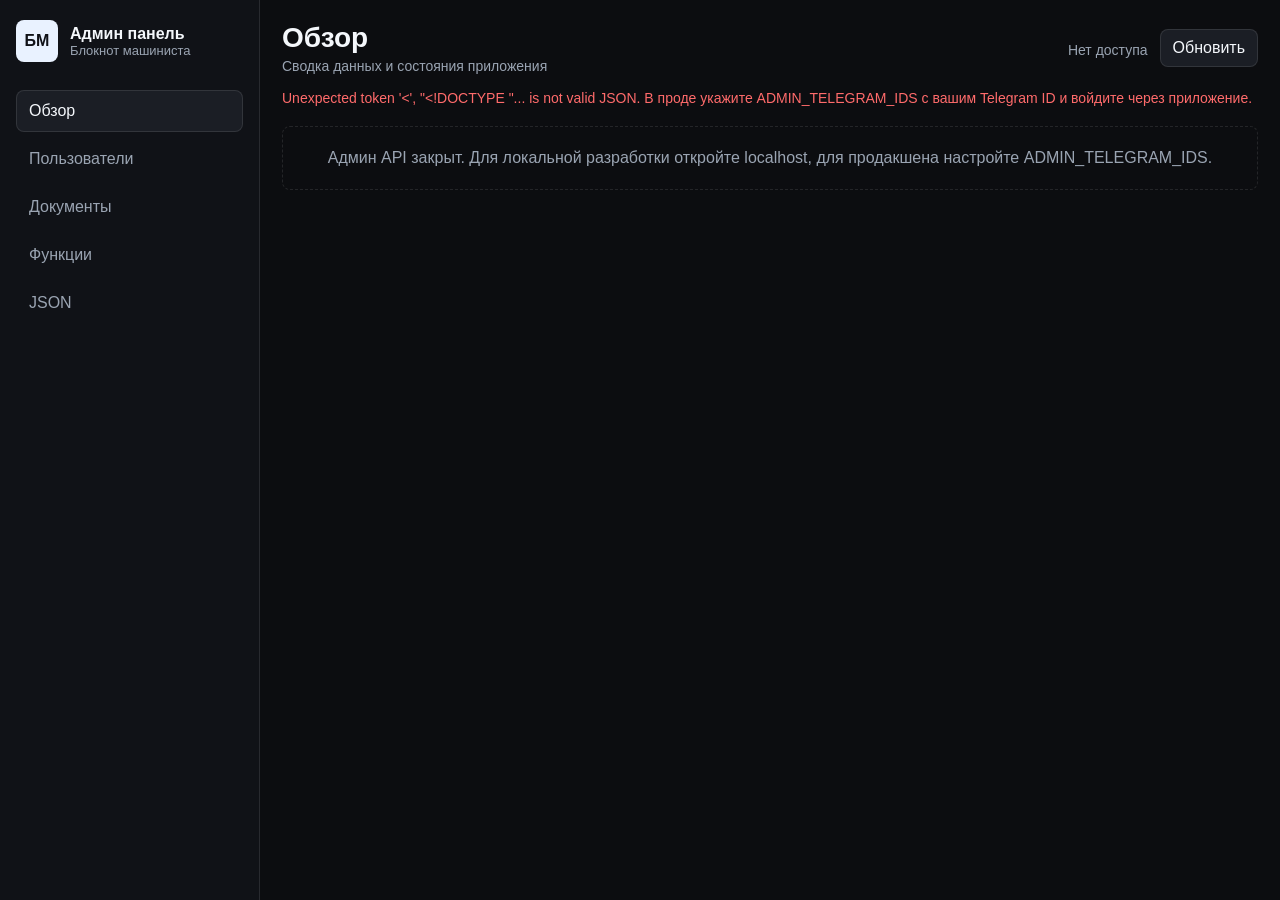
==== admin.html @ 5dcdf17a "feat(admin): add isolated admin panel" ====
<!DOCTYPE html>
<html lang="ru">
<head>
  <meta charset="UTF-8" />
  <meta name="viewport" content="width=device-width, initial-scale=1.0" />
  <meta name="robots" content="noindex,nofollow" />
  <meta name="color-scheme" content="dark" />
  <title>Админ панель | Блокнот машиниста</title>
  <link rel="stylesheet" href="/styles/admin.css" />
</head>
<body>
  <div class="admin-shell">
    <aside class="admin-sidebar">
      <div class="brand-block">
        <div class="brand-mark">БМ</div>
        <div>
          <div class="brand-title">Админ панель</div>
          <div class="brand-subtitle">Блокнот машиниста</div>
        </div>
      </div>

      <nav class="admin-nav" aria-label="Разделы админ панели">
        <button class="admin-nav-btn is-active" type="button" data-panel="overview">Обзор</button>
        <button class="admin-nav-btn" type="button" data-panel="users">Пользователи</button>
        <button class="admin-nav-btn" type="button" data-panel="documents">Документы</button>
        <button class="admin-nav-btn" type="button" data-panel="functions">Функции</button>
        <button class="admin-nav-btn" type="button" data-panel="raw">JSON</button>
      </nav>
    </aside>

    <main class="admin-main">
      <header class="admin-topbar">
        <div>
          <h1 id="pageTitle">Обзор</h1>
          <div class="topbar-note" id="pageNote">Сводка данных и состояния приложения</div>
        </div>
        <div class="topbar-actions">
          <div class="admin-user" id="adminUser">Проверка доступа...</div>
          <button class="btn" id="btnRefresh" type="button">Обновить</button>
        </div>
      </header>

      <div class="status-line" id="statusLine" role="status" aria-live="polite"></div>

      <section class="panel is-active" id="panel-overview" data-panel="overview"></section>
      <section class="panel" id="panel-users" data-panel="users"></section>
      <section class="panel" id="panel-documents" data-panel="documents"></section>
      <section class="panel" id="panel-functions" data-panel="functions"></section>
      <section class="panel" id="panel-raw" data-panel="raw"></section>
    </main>
  </div>

  <script src="/scripts/admin.js" defer></script>
</body>
</html>
---- styles/admin.css ----
:root {
  --bg: #0c0d10;
  --surface: #14161b;
  --surface-2: #1b1e25;
  --surface-3: #242833;
  --text: #f4f7fb;
  --muted: #9aa4b2;
  --line: rgba(255,255,255,.1);
  --accent: #61d394;
  --accent-2: #7ab7ff;
  --danger: #ff6b6b;
  --warning: #f6c65b;
  --radius: 8px;
  font-family: Inter, -apple-system, BlinkMacSystemFont, "Segoe UI", sans-serif;
}

* { box-sizing: border-box; }

body {
  margin: 0;
  background: var(--bg);
  color: var(--text);
}

button, input, select, textarea {
  font: inherit;
}

.admin-shell {
  min-height: 100vh;
  display: grid;
  grid-template-columns: 260px 1fr;
}

.admin-sidebar {
  position: sticky;
  top: 0;
  height: 100vh;
  border-right: 1px solid var(--line);
  background: #101217;
  padding: 20px 16px;
}

.brand-block {
  display: flex;
  align-items: center;
  gap: 12px;
  margin-bottom: 28px;
}

.brand-mark {
  width: 42px;
  height: 42px;
  display: grid;
  place-items: center;
  border-radius: var(--radius);
  background: #e9f2ff;
  color: #101217;
  font-weight: 800;
}

.brand-title {
  font-weight: 750;
  line-height: 1.2;
}

.brand-subtitle {
  color: var(--muted);
  font-size: 13px;
}

.admin-nav {
  display: grid;
  gap: 6px;
}

.admin-nav-btn {
  width: 100%;
  min-height: 42px;
  border: 1px solid transparent;
  border-radius: var(--radius);
  background: transparent;
  color: var(--muted);
  text-align: left;
  padding: 0 12px;
  cursor: pointer;
}

.admin-nav-btn:hover,
.admin-nav-btn.is-active {
  background: var(--surface-2);
  color: var(--text);
  border-color: var(--line);
}

.admin-main {
  min-width: 0;
  padding: 22px;
}

.admin-topbar {
  display: flex;
  align-items: center;
  justify-content: space-between;
  gap: 16px;
  margin-bottom: 16px;
}

h1 {
  margin: 0;
  font-size: 28px;
  letter-spacing: 0;
}

.topbar-note,
.admin-user,
.muted {
  color: var(--muted);
}

.topbar-note,
.admin-user {
  font-size: 14px;
  margin-top: 4px;
}

.topbar-actions {
  display: flex;
  align-items: center;
  gap: 12px;
}

.status-line {
  min-height: 22px;
  margin-bottom: 14px;
  color: var(--muted);
  font-size: 14px;
}

.status-line.is-error { color: var(--danger); }
.status-line.is-ok { color: var(--accent); }

.panel {
  display: none;
}

.panel.is-active {
  display: block;
}

.grid {
  display: grid;
  gap: 12px;
}

.grid-2 {
  grid-template-columns: repeat(2, minmax(0, 1fr));
}

.grid-3 {
  grid-template-columns: repeat(3, minmax(0, 1fr));
}

.card {
  background: var(--surface);
  border: 1px solid var(--line);
  border-radius: var(--radius);
  padding: 14px;
}

.card-title {
  font-size: 15px;
  font-weight: 750;
  margin-bottom: 10px;
}

.metric {
  display: grid;
  gap: 4px;
}

.metric-value {
  font-size: 28px;
  font-weight: 800;
}

.metric-label {
  color: var(--muted);
  font-size: 13px;
}

.toolbar {
  display: flex;
  align-items: center;
  justify-content: space-between;
  gap: 12px;
  margin-bottom: 12px;
}

.toolbar-left,
.toolbar-right {
  display: flex;
  align-items: center;
  gap: 8px;
  flex-wrap: wrap;
}

.btn,
.btn-primary,
.btn-danger,
.icon-btn {
  min-height: 38px;
  border-radius: var(--radius);
  border: 1px solid var(--line);
  color: var(--text);
  background: var(--surface-2);
  padding: 0 12px;
  cursor: pointer;
}

.btn-primary {
  border-color: rgba(97,211,148,.45);
  background: #173625;
  color: #dffdea;
}

.btn-danger {
  border-color: rgba(255,107,107,.45);
  background: #3a171a;
  color: #ffe2e2;
}

.icon-btn {
  width: 38px;
  padding: 0;
}

.btn:hover,
.btn-primary:hover,
.btn-danger:hover,
.icon-btn:hover {
  filter: brightness(1.08);
}

.input,
.textarea,
.select {
  width: 100%;
  border: 1px solid var(--line);
  border-radius: var(--radius);
  background: #0f1116;
  color: var(--text);
  padding: 10px 11px;
  outline: none;
}

.textarea {
  min-height: 220px;
  resize: vertical;
  font-family: "SFMono-Regular", Consolas, monospace;
  font-size: 13px;
  line-height: 1.5;
}

.field {
  display: grid;
  gap: 6px;
}

.field label {
  color: var(--muted);
  font-size: 13px;
}

.table-wrap {
  overflow: auto;
  border: 1px solid var(--line);
  border-radius: var(--radius);
}

table {
  width: 100%;
  border-collapse: collapse;
  min-width: 760px;
}

th,
td {
  padding: 10px 12px;
  border-bottom: 1px solid var(--line);
  text-align: left;
  vertical-align: top;
}

th {
  color: var(--muted);
  font-size: 12px;
  font-weight: 650;
  background: #101217;
}

tbody tr {
  cursor: pointer;
}

tbody tr:hover {
  background: rgba(255,255,255,.04);
}

.pill {
  display: inline-flex;
  align-items: center;
  min-height: 24px;
  border-radius: 999px;
  padding: 0 8px;
  font-size: 12px;
  color: var(--muted);
  background: var(--surface-3);
}

.pill.is-online {
  color: #dffdea;
  background: #173625;
}

.tabs {
  display: flex;
  gap: 6px;
  flex-wrap: wrap;
  margin-bottom: 12px;
}

.tab {
  min-height: 36px;
  border: 1px solid var(--line);
  border-radius: var(--radius);
  background: transparent;
  color: var(--muted);
  padding: 0 10px;
  cursor: pointer;
}

.tab.is-active {
  background: var(--surface-2);
  color: var(--text);
}

.editor-list {
  display: grid;
  gap: 10px;
}

.row-card {
  border: 1px solid var(--line);
  border-radius: var(--radius);
  padding: 12px;
  background: #101217;
}

.row-card-head {
  display: flex;
  justify-content: space-between;
  gap: 10px;
  margin-bottom: 10px;
}

.form-grid {
  display: grid;
  grid-template-columns: repeat(4, minmax(0, 1fr));
  gap: 10px;
}

.form-grid .wide {
  grid-column: span 2;
}

.empty {
  padding: 22px;
  color: var(--muted);
  text-align: center;
  border: 1px dashed var(--line);
  border-radius: var(--radius);
}

@media (max-width: 900px) {
  .admin-shell {
    grid-template-columns: 1fr;
  }

  .admin-sidebar {
    position: static;
    height: auto;
    border-right: 0;
    border-bottom: 1px solid var(--line);
  }

  .admin-nav {
    grid-template-columns: repeat(5, minmax(0, 1fr));
  }

  .admin-nav-btn {
    text-align: center;
    padding: 0 6px;
  }

  .admin-topbar,
  .topbar-actions {
    align-items: flex-start;
    flex-direction: column;
  }

  .grid-2,
  .grid-3,
  .form-grid {
    grid-template-columns: 1fr;
  }

  .form-grid .wide {
    grid-column: auto;
  }
}
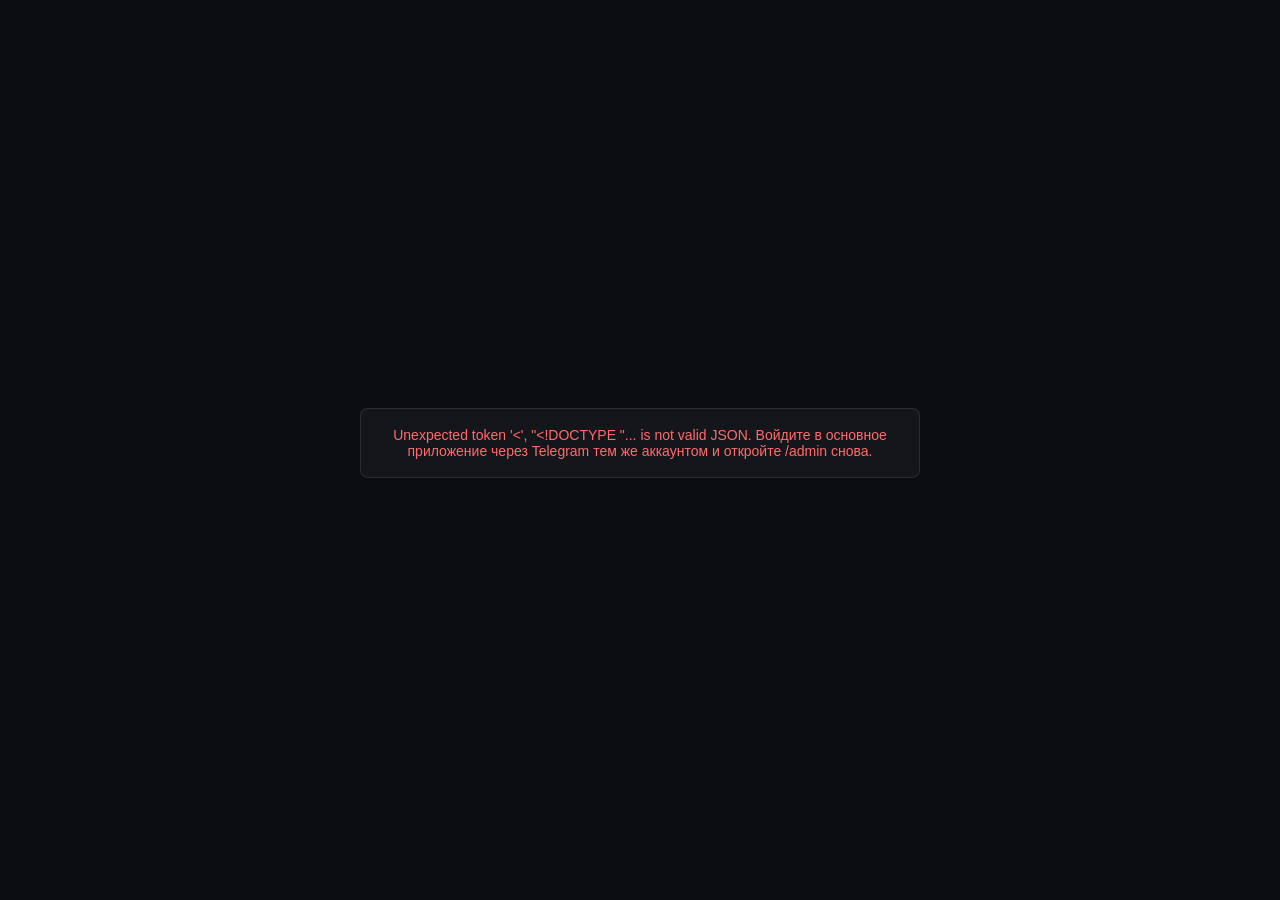
==== commit 73feedd6: "fix(admin): require auth before rendering panel" ====
--- a/admin.html
+++ b/admin.html
@@ -8,7 +8,7 @@
   <title>Админ панель | Блокнот машиниста</title>
   <link rel="stylesheet" href="/styles/admin.css" />
 </head>
-<body>
+<body class="admin-locked">
   <div class="admin-shell">
     <aside class="admin-sidebar">
       <div class="brand-block">
--- a/styles/admin.css
+++ b/styles/admin.css
@@ -22,6 +22,31 @@
   color: var(--text);
 }
 
+body.admin-locked .admin-sidebar,
+body.admin-locked .admin-topbar,
+body.admin-locked .panel {
+  display: none;
+}
+
+body.admin-locked .admin-shell {
+  display: block;
+}
+
+body.admin-locked .admin-main {
+  min-height: 100vh;
+  display: grid;
+  place-items: center;
+}
+
+body.admin-locked .status-line {
+  max-width: 560px;
+  padding: 18px;
+  border: 1px solid var(--line);
+  border-radius: var(--radius);
+  background: var(--surface);
+  text-align: center;
+}
+
 button, input, select, textarea {
   font: inherit;
 }
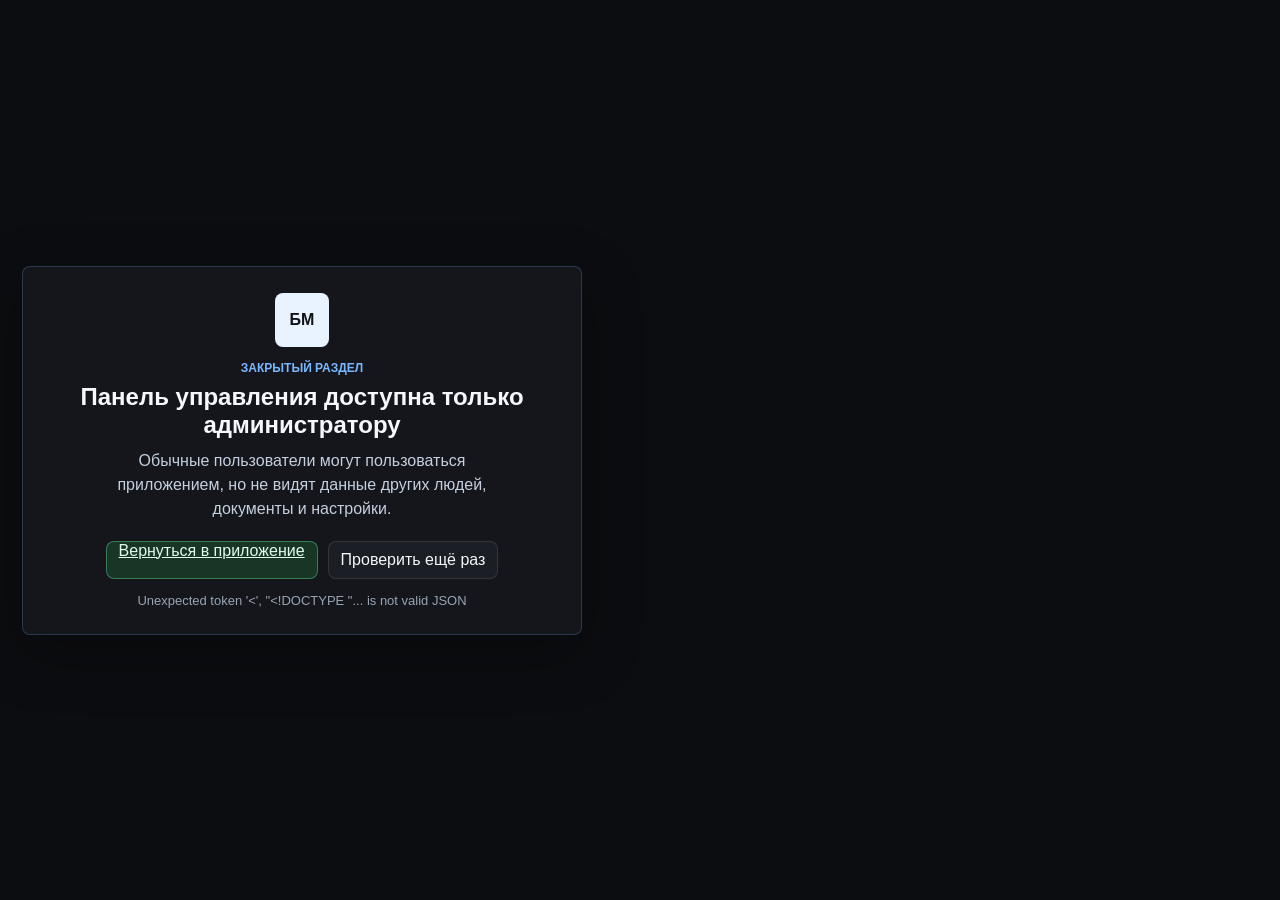
==== commit eddb0946: "feat(admin): add visual Poekhali map editor" ====
--- a/admin.html
+++ b/admin.html
@@ -14,25 +14,25 @@
       <div class="brand-block">
         <div class="brand-mark">БМ</div>
         <div>
-          <div class="brand-title">Админ панель</div>
+          <div class="brand-title">Панель управления</div>
           <div class="brand-subtitle">Блокнот машиниста</div>
         </div>
       </div>
 
       <nav class="admin-nav" aria-label="Разделы админ панели">
-        <button class="admin-nav-btn is-active" type="button" data-panel="overview">Обзор</button>
-        <button class="admin-nav-btn" type="button" data-panel="users">Пользователи</button>
-        <button class="admin-nav-btn" type="button" data-panel="documents">Документы</button>
-        <button class="admin-nav-btn" type="button" data-panel="functions">Функции</button>
-        <button class="admin-nav-btn" type="button" data-panel="raw">JSON</button>
+        <button class="admin-nav-btn is-active" type="button" data-panel="overview">Главная</button>
+        <button class="admin-nav-btn" type="button" data-panel="users">Люди</button>
+        <button class="admin-nav-btn" type="button" data-panel="map">Карта Поехали</button>
+        <button class="admin-nav-btn" type="button" data-panel="documents">Файлы</button>
+        <button class="admin-nav-btn" type="button" data-panel="functions">Конструктор</button>
       </nav>
     </aside>
 
     <main class="admin-main">
       <header class="admin-topbar">
         <div>
-          <h1 id="pageTitle">Обзор</h1>
-          <div class="topbar-note" id="pageNote">Сводка данных и состояния приложения</div>
+          <h1 id="pageTitle">Главная</h1>
+          <div class="topbar-note" id="pageNote">Самое важное простым языком</div>
         </div>
         <div class="topbar-actions">
           <div class="admin-user" id="adminUser">Проверка доступа...</div>
@@ -44,6 +44,7 @@
 
       <section class="panel is-active" id="panel-overview" data-panel="overview"></section>
       <section class="panel" id="panel-users" data-panel="users"></section>
+      <section class="panel" id="panel-map" data-panel="map"></section>
       <section class="panel" id="panel-documents" data-panel="documents"></section>
       <section class="panel" id="panel-functions" data-panel="functions"></section>
       <section class="panel" id="panel-raw" data-panel="raw"></section>
--- a/styles/admin.css
+++ b/styles/admin.css
@@ -47,6 +47,73 @@
   text-align: center;
 }
 
+body.admin-denied .admin-main {
+  min-height: 100vh;
+  display: grid;
+  place-items: center;
+}
+
+body.admin-denied .admin-sidebar,
+body.admin-denied .admin-topbar,
+body.admin-denied .status-line {
+  display: none;
+}
+
+.access-denied-card {
+  width: min(560px, calc(100vw - 32px));
+  padding: 26px;
+  border: 1px solid rgba(122,183,255,.22);
+  border-radius: var(--radius);
+  background: var(--surface);
+  text-align: center;
+  box-shadow: 0 18px 60px rgba(0,0,0,.28);
+}
+
+.access-denied-mark {
+  width: 54px;
+  height: 54px;
+  display: grid;
+  place-items: center;
+  margin: 0 auto 14px;
+  border-radius: var(--radius);
+  background: #e9f2ff;
+  color: #101217;
+  font-weight: 900;
+}
+
+.access-denied-kicker {
+  color: var(--accent-2);
+  font-size: 12px;
+  font-weight: 800;
+  text-transform: uppercase;
+}
+
+.access-denied-card h2 {
+  margin: 8px 0 10px;
+  font-size: 24px;
+}
+
+.access-denied-card p {
+  margin: 0 auto;
+  max-width: 430px;
+  color: #c5cfdd;
+  line-height: 1.5;
+}
+
+.access-denied-actions {
+  display: flex;
+  justify-content: center;
+  gap: 10px;
+  margin-top: 20px;
+  flex-wrap: wrap;
+}
+
+.access-denied-note {
+  margin-top: 14px;
+  color: var(--muted);
+  font-size: 13px;
+}
+
 button, input, select, textarea {
   font: inherit;
 }
@@ -193,6 +260,165 @@
   padding: 14px;
 }
 
+.welcome-card {
+  display: flex;
+  align-items: center;
+  justify-content: space-between;
+  gap: 18px;
+  margin-bottom: 12px;
+  padding: 18px;
+  border: 1px solid rgba(122,183,255,.24);
+  border-radius: var(--radius);
+  background: linear-gradient(135deg, rgba(122,183,255,.14), rgba(97,211,148,.08));
+}
+
+.welcome-kicker {
+  color: var(--accent-2);
+  font-size: 12px;
+  font-weight: 800;
+  text-transform: uppercase;
+}
+
+.welcome-title {
+  margin-top: 4px;
+  font-size: 24px;
+  font-weight: 820;
+}
+
+.welcome-text {
+  max-width: 760px;
+  margin-top: 6px;
+  color: #c5cfdd;
+  line-height: 1.45;
+}
+
+.welcome-actions {
+  display: flex;
+  gap: 8px;
+  flex-wrap: wrap;
+  justify-content: flex-end;
+}
+
+.friendly-note,
+.danger-note {
+  margin-bottom: 12px;
+  padding: 12px 14px;
+  border: 1px solid rgba(122,183,255,.22);
+  border-radius: var(--radius);
+  background: rgba(122,183,255,.08);
+  color: #dce8f8;
+  line-height: 1.45;
+}
+
+.danger-note {
+  border-color: rgba(246,198,91,.28);
+  background: rgba(246,198,91,.08);
+  color: #ffe4a5;
+}
+
+.metric-top,
+.storage-line-top,
+.health-strip {
+  display: flex;
+  align-items: center;
+  justify-content: space-between;
+  gap: 10px;
+}
+
+.metric-dot {
+  width: 14px;
+  height: 14px;
+  border-radius: 50%;
+  background: var(--accent-2);
+  box-shadow: 0 0 0 5px rgba(122,183,255,.12);
+}
+
+.metric--online .metric-dot {
+  background: var(--accent);
+  box-shadow: 0 0 0 5px rgba(97,211,148,.13);
+}
+
+.metric--docs .metric-dot {
+  background: var(--warning);
+  box-shadow: 0 0 0 5px rgba(246,198,91,.13);
+}
+
+.meter,
+.mini-chart-bar {
+  width: 100%;
+  height: 10px;
+  overflow: hidden;
+  border-radius: 999px;
+  background: rgba(255,255,255,.08);
+}
+
+.meter span,
+.mini-chart-bar span {
+  display: block;
+  height: 100%;
+  border-radius: inherit;
+  background: linear-gradient(90deg, var(--accent-2), var(--accent));
+}
+
+.meter--thin {
+  height: 7px;
+}
+
+.storage-line {
+  display: grid;
+  gap: 7px;
+  margin: 12px 0;
+}
+
+.storage-line strong,
+.health-strip strong {
+  color: var(--text);
+  font-size: 13px;
+}
+
+.card-help {
+  margin-bottom: 8px;
+}
+
+.guide-item {
+  width: 100%;
+  display: grid;
+  gap: 4px;
+  margin-bottom: 8px;
+  padding: 11px 12px;
+  border: 1px solid var(--line);
+  border-radius: var(--radius);
+  background: #101217;
+  color: var(--text);
+  text-align: left;
+  cursor: pointer;
+}
+
+.guide-item:hover {
+  background: var(--surface-2);
+}
+
+.guide-title {
+  font-weight: 780;
+}
+
+.guide-text {
+  color: var(--muted);
+  line-height: 1.35;
+}
+
+.health-strip {
+  margin-top: 10px;
+  padding-top: 10px;
+  border-top: 1px solid var(--line);
+}
+
+.mini-chart {
+  display: grid;
+  gap: 7px;
+  margin-bottom: 12px;
+}
+
 .card-title {
   font-size: 15px;
   font-weight: 750;
@@ -332,6 +558,99 @@
   background: rgba(255,255,255,.04);
 }
 
+.people-layout,
+.map-editor-layout {
+  display: grid;
+  grid-template-columns: 340px 1fr;
+  gap: 12px;
+}
+
+.people-card-list,
+.route-card-list {
+  display: grid;
+  gap: 8px;
+  max-height: calc(100vh - 250px);
+  overflow: auto;
+}
+
+.person-card,
+.route-choice {
+  width: 100%;
+  display: grid;
+  grid-template-columns: auto 1fr;
+  gap: 10px;
+  align-items: center;
+  border: 1px solid var(--line);
+  border-radius: var(--radius);
+  background: #101217;
+  color: var(--text);
+  padding: 10px;
+  text-align: left;
+  cursor: pointer;
+}
+
+.route-choice {
+  display: block;
+}
+
+.person-card:hover,
+.route-choice:hover,
+.person-card.is-active,
+.route-choice.is-active {
+  border-color: rgba(122,183,255,.5);
+  background: var(--surface-2);
+}
+
+.person-avatar {
+  width: 42px;
+  height: 42px;
+  display: grid;
+  place-items: center;
+  border-radius: var(--radius);
+  background: rgba(122,183,255,.16);
+  color: #d8ebff;
+  font-weight: 850;
+}
+
+.person-main,
+.person-meta,
+.person-badges {
+  min-width: 0;
+}
+
+.person-title {
+  font-weight: 760;
+}
+
+.person-meta,
+.route-choice span {
+  display: block;
+  margin-top: 3px;
+  color: var(--muted);
+  font-size: 12px;
+}
+
+.person-badges {
+  display: flex;
+  gap: 5px;
+  flex-wrap: wrap;
+  margin-top: 7px;
+}
+
+.person-badges span {
+  min-height: 22px;
+  padding: 3px 7px;
+  border-radius: 999px;
+  background: var(--surface-3);
+  color: #c5cfdd;
+  font-size: 11px;
+}
+
+.person-badges .is-online {
+  color: #dffdea;
+  background: #173625;
+}
+
 .pill {
   display: inline-flex;
   align-items: center;
@@ -397,6 +716,447 @@
 
 .form-grid .wide {
   grid-column: span 2;
+}
+
+.constructor-head {
+  display: flex;
+  align-items: center;
+  justify-content: space-between;
+  gap: 12px;
+  margin-bottom: 12px;
+  padding: 14px;
+  border: 1px solid var(--line);
+  border-radius: var(--radius);
+  background: #101217;
+}
+
+.builder-grid {
+  display: grid;
+  grid-template-columns: repeat(4, minmax(0, 1fr));
+  gap: 10px;
+}
+
+.builder-grid .wide {
+  grid-column: span 2;
+}
+
+.visual-list .row-card {
+  transition: border-color .15s ease, transform .15s ease;
+}
+
+.visual-list .row-card.is-dragging {
+  opacity: .62;
+  border-color: rgba(122,183,255,.55);
+}
+
+.row-actions {
+  display: flex;
+  align-items: center;
+  gap: 8px;
+}
+
+.speed-badge {
+  display: inline-flex;
+  align-items: center;
+  min-height: 30px;
+  border-radius: 999px;
+  padding: 0 10px;
+  font-weight: 800;
+  font-size: 13px;
+}
+
+.speed-badge--danger {
+  color: #ffe2e2;
+  background: rgba(255,107,107,.18);
+  border: 1px solid rgba(255,107,107,.35);
+}
+
+.speed-badge--warning {
+  color: #fff0c7;
+  background: rgba(246,198,91,.17);
+  border: 1px solid rgba(246,198,91,.34);
+}
+
+.speed-badge--success {
+  color: #dffdea;
+  background: rgba(97,211,148,.15);
+  border: 1px solid rgba(97,211,148,.34);
+}
+
+.route-scale {
+  display: grid;
+  grid-template-columns: auto 1fr auto;
+  align-items: center;
+  gap: 10px;
+  margin: 10px 0 12px;
+  color: var(--muted);
+  font-size: 12px;
+}
+
+.route-scale--large {
+  margin-top: 16px;
+}
+
+.route-scale-line,
+.track-preview-line,
+.map-canvas-rail,
+.trip-route-line {
+  height: 4px;
+  border-radius: 999px;
+  background: rgba(255,255,255,.11);
+}
+
+.track-preview {
+  position: relative;
+  height: 42px;
+  margin: 8px 0 12px;
+}
+
+.track-preview-line {
+  position: absolute;
+  left: 0;
+  right: 0;
+  top: 19px;
+}
+
+.track-segment {
+  position: absolute;
+  top: 15px;
+  height: 12px;
+  border-radius: 999px;
+}
+
+.track-segment--danger { background: rgba(255,107,107,.7); }
+.track-segment--warning { background: rgba(246,198,91,.75); }
+.track-segment--success { background: rgba(97,211,148,.65); }
+
+.track-pin {
+  position: absolute;
+  top: 10px;
+  width: 22px;
+  height: 22px;
+  margin-left: -11px;
+  border-radius: 50%;
+  background: var(--surface-3);
+  border: 3px solid var(--accent-2);
+  box-shadow: 0 0 0 5px rgba(122,183,255,.12);
+}
+
+.track-pin--wide {
+  width: auto;
+  height: 14px;
+  top: 14px;
+  margin-left: 0;
+  border-radius: 999px;
+  border: 0;
+  background: rgba(97,211,148,.72);
+}
+
+.admin-map-canvas {
+  position: relative;
+  height: 92px;
+  margin: 12px 0 18px;
+  border: 1px solid var(--line);
+  border-radius: var(--radius);
+  background: #101217;
+  overflow: hidden;
+}
+
+.admin-map-canvas .map-canvas-rail {
+  position: absolute;
+  left: 18px;
+  right: 18px;
+  top: 45px;
+}
+
+.speed-segment {
+  position: absolute;
+  top: 37px;
+  height: 20px;
+  min-width: 28px;
+  border-radius: 999px;
+  background: rgba(97,211,148,.65);
+  border: 1px solid rgba(97,211,148,.9);
+  color: #092113;
+  text-align: center;
+  font-size: 12px;
+  line-height: 18px;
+}
+
+.admin-map-canvas .map-marker {
+  top: 18px;
+}
+
+.map-section-title {
+  margin: 16px 0 8px;
+  font-weight: 800;
+}
+
+.map-actions {
+  display: flex;
+  gap: 10px;
+  flex-wrap: wrap;
+  margin-top: 14px;
+}
+
+.speed-pill {
+  display: inline-flex;
+  align-items: center;
+  min-height: 30px;
+  padding: 0 10px;
+  border-radius: 999px;
+  background: rgba(97,211,148,.16);
+  color: #dffdea;
+  font-weight: 850;
+  white-space: nowrap;
+}
+
+.range-field input[type="range"] {
+  width: 100%;
+  accent-color: var(--accent-2);
+}
+
+.warning-builder-card,
+.doc-builder-card,
+.learning-entity-card {
+  cursor: grab;
+}
+
+.trip-summary {
+  margin-bottom: 12px;
+}
+
+.trip-card-list {
+  display: grid;
+  grid-template-columns: repeat(2, minmax(0, 1fr));
+  gap: 12px;
+}
+
+.trip-card {
+  display: grid;
+  gap: 12px;
+  padding: 14px;
+  border: 1px solid var(--line);
+  border-radius: var(--radius);
+  background: #101217;
+}
+
+.trip-card-top,
+.trip-route,
+.trip-foot {
+  display: flex;
+  align-items: center;
+  justify-content: space-between;
+  gap: 10px;
+}
+
+.trip-route span {
+  max-width: 140px;
+  color: var(--muted);
+  font-size: 12px;
+  overflow: hidden;
+  text-overflow: ellipsis;
+  white-space: nowrap;
+}
+
+.trip-route-line {
+  position: relative;
+  flex: 1;
+  min-width: 90px;
+  overflow: hidden;
+}
+
+.trip-route-line i {
+  display: block;
+  height: 100%;
+  border-radius: inherit;
+  background: linear-gradient(90deg, var(--accent-2), var(--accent));
+}
+
+.trip-stats {
+  display: grid;
+  grid-template-columns: repeat(4, minmax(0, 1fr));
+  gap: 8px;
+}
+
+.trip-stats div {
+  display: grid;
+  gap: 2px;
+  padding: 9px;
+  border-radius: var(--radius);
+  background: var(--surface-2);
+}
+
+.trip-stats b {
+  font-size: 18px;
+}
+
+.trip-stats span,
+.trip-foot {
+  color: var(--muted);
+  font-size: 12px;
+}
+
+.docs-workbench {
+  display: grid;
+  gap: 12px;
+}
+
+.doc-dropzone {
+  min-height: 132px;
+  display: flex;
+  align-items: center;
+  justify-content: center;
+  gap: 14px;
+  border: 1px dashed rgba(122,183,255,.45);
+  border-radius: var(--radius);
+  background: rgba(122,183,255,.07);
+  color: var(--text);
+  cursor: pointer;
+}
+
+.doc-dropzone.is-dragover {
+  border-color: var(--accent);
+  background: rgba(97,211,148,.1);
+}
+
+.doc-dropzone span {
+  display: block;
+  margin-top: 3px;
+  color: var(--muted);
+}
+
+.doc-drop-icon {
+  width: 48px;
+  height: 48px;
+  display: grid;
+  place-items: center;
+  border-radius: 50%;
+  color: #101217;
+  background: var(--accent-2);
+  font-size: 28px;
+  font-weight: 700;
+}
+
+.doc-card-list {
+  grid-template-columns: repeat(2, minmax(0, 1fr));
+}
+
+.doc-card-head {
+  display: grid;
+  grid-template-columns: 54px 1fr 38px;
+  align-items: center;
+  gap: 10px;
+  margin-bottom: 12px;
+}
+
+.doc-type-mark {
+  width: 54px;
+  height: 46px;
+  display: grid;
+  place-items: center;
+  border-radius: var(--radius);
+  background: var(--surface-2);
+  color: var(--accent-2);
+  font-size: 13px;
+  font-weight: 850;
+}
+
+.learning-layout {
+  display: grid;
+  grid-template-columns: 280px minmax(0, 1fr);
+  gap: 12px;
+}
+
+.learning-sidebar {
+  display: grid;
+  align-content: start;
+  gap: 8px;
+}
+
+.learning-section-card {
+  display: grid;
+  gap: 5px;
+  width: 100%;
+  padding: 12px;
+  border: 1px solid var(--line);
+  border-radius: var(--radius);
+  background: #101217;
+  color: var(--text);
+  text-align: left;
+  cursor: pointer;
+}
+
+.learning-section-card span {
+  color: var(--muted);
+  font-size: 12px;
+}
+
+.learning-section-card.is-active {
+  border-color: rgba(122,183,255,.48);
+  background: var(--surface-2);
+}
+
+.learning-editor,
+.learning-workbench {
+  min-width: 0;
+}
+
+.map-canvas {
+  position: relative;
+  height: 116px;
+  margin: 12px 0;
+  border: 1px solid var(--line);
+  border-radius: var(--radius);
+  background: repeating-linear-gradient(90deg, rgba(255,255,255,.03) 0 1px, transparent 1px 60px);
+}
+
+.map-canvas-rail {
+  position: absolute;
+  left: 20px;
+  right: 20px;
+  top: 56px;
+}
+
+.map-marker {
+  position: absolute;
+  top: 38px;
+  min-width: 30px;
+  height: 30px;
+  display: grid;
+  place-items: center;
+  transform: translateX(-50%);
+  border-radius: 50%;
+  border: 1px solid var(--line);
+  background: var(--surface-3);
+  color: var(--text);
+  font-size: 11px;
+  font-weight: 850;
+}
+
+.map-marker--signal {
+  color: #dffdea;
+  border-color: rgba(97,211,148,.42);
+}
+
+.map-marker--station {
+  color: #d7eaff;
+  border-color: rgba(122,183,255,.42);
+}
+
+.map-marker--speed {
+  color: #fff0c7;
+  border-color: rgba(246,198,91,.42);
+}
+
+.add-entity-card {
+  display: grid;
+  gap: 10px;
+  margin: 12px 0;
+  padding: 12px;
+  border: 1px solid var(--line);
+  border-radius: var(--radius);
+  background: #101217;
 }
 
 .empty {
@@ -429,18 +1189,41 @@
   }
 
   .admin-topbar,
-  .topbar-actions {
+  .topbar-actions,
+  .welcome-card,
+  .constructor-head,
+  .trip-card-top,
+  .trip-foot {
     align-items: flex-start;
     flex-direction: column;
   }
 
+  .welcome-actions {
+    justify-content: flex-start;
+  }
+
   .grid-2,
   .grid-3,
-  .form-grid {
+  .form-grid,
+  .builder-grid,
+  .trip-card-list,
+  .doc-card-list,
+  .learning-layout,
+  .people-layout,
+  .map-editor-layout {
     grid-template-columns: 1fr;
   }
 
-  .form-grid .wide {
+  .form-grid .wide,
+  .builder-grid .wide {
     grid-column: auto;
   }
-}
+
+  .trip-stats {
+    grid-template-columns: repeat(2, minmax(0, 1fr));
+  }
+
+  .doc-card-head {
+    grid-template-columns: 46px 1fr 38px;
+  }
+}
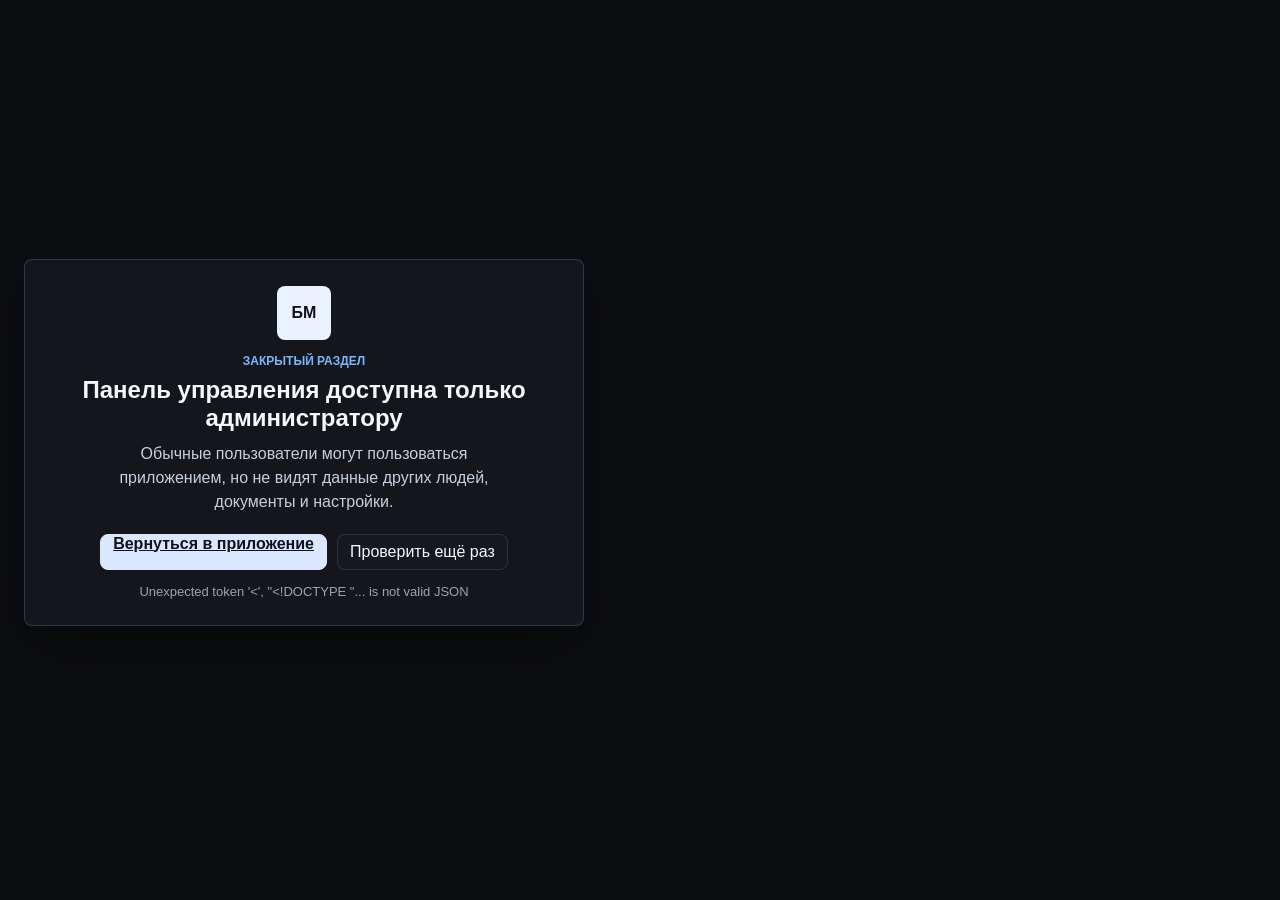
==== commit 5bf61c25: "feat(poehali): refine visual warning editors" ====
--- a/admin.html
+++ b/admin.html
@@ -21,6 +21,7 @@
 
       <nav class="admin-nav" aria-label="Разделы админ панели">
         <button class="admin-nav-btn is-active" type="button" data-panel="overview">Главная</button>
+        <button class="admin-nav-btn" type="button" data-panel="wizard">Мастер</button>
         <button class="admin-nav-btn" type="button" data-panel="users">Люди</button>
         <button class="admin-nav-btn" type="button" data-panel="map">Карта Поехали</button>
         <button class="admin-nav-btn" type="button" data-panel="documents">Файлы</button>
@@ -35,6 +36,11 @@
           <div class="topbar-note" id="pageNote">Самое важное простым языком</div>
         </div>
         <div class="topbar-actions">
+          <div class="admin-command">
+            <input class="input" id="adminCommand" placeholder="Что нужно сделать?" autocomplete="off" />
+            <div class="command-menu" id="commandMenu" hidden></div>
+          </div>
+          <button class="btn" id="btnSimpleMode" type="button">Простой режим</button>
           <div class="admin-user" id="adminUser">Проверка доступа...</div>
           <button class="btn" id="btnRefresh" type="button">Обновить</button>
         </div>
@@ -43,6 +49,7 @@
       <div class="status-line" id="statusLine" role="status" aria-live="polite"></div>
 
       <section class="panel is-active" id="panel-overview" data-panel="overview"></section>
+      <section class="panel" id="panel-wizard" data-panel="wizard"></section>
       <section class="panel" id="panel-users" data-panel="users"></section>
       <section class="panel" id="panel-map" data-panel="map"></section>
       <section class="panel" id="panel-documents" data-panel="documents"></section>
--- a/styles/admin.css
+++ b/styles/admin.css
@@ -222,6 +222,77 @@
   gap: 12px;
 }
 
+.admin-command {
+  position: relative;
+  width: min(380px, 38vw);
+}
+
+.admin-command .input {
+  min-height: 42px;
+  background: #f4f7fb;
+  color: #111827;
+  border-color: transparent;
+  box-shadow: 0 0 0 1px rgba(122,183,255,.28);
+}
+
+.admin-command .input::placeholder {
+  color: #536074;
+}
+
+.command-menu {
+  position: absolute;
+  z-index: 20;
+  left: 0;
+  right: 0;
+  top: calc(100% + 8px);
+  max-height: 430px;
+  overflow: auto;
+  padding: 8px;
+  border: 1px solid var(--line);
+  border-radius: var(--radius);
+  background: #101217;
+  box-shadow: 0 18px 60px rgba(0,0,0,.42);
+}
+
+.command-item {
+  width: 100%;
+  display: grid;
+  grid-template-columns: 38px 1fr;
+  align-items: center;
+  gap: 9px;
+  min-height: 62px;
+  margin-bottom: 6px;
+  padding: 8px;
+  border: 1px solid transparent;
+  border-radius: var(--radius);
+  background: transparent;
+  color: var(--text);
+  text-align: left;
+  cursor: pointer;
+}
+
+.command-item:hover {
+  border-color: rgba(122,183,255,.48);
+  background: var(--surface-2);
+}
+
+.command-item .cms-action-icon {
+  width: 38px;
+  height: 38px;
+}
+
+.command-item small {
+  display: block;
+  margin-top: 3px;
+  color: var(--muted);
+}
+
+.command-empty {
+  padding: 12px;
+  color: var(--muted);
+  line-height: 1.4;
+}
+
 .status-line {
   min-height: 22px;
   margin-bottom: 14px;
@@ -297,6 +368,166 @@
   gap: 8px;
   flex-wrap: wrap;
   justify-content: flex-end;
+}
+
+.cms-dashboard,
+.wizard-hero {
+  margin-bottom: 12px;
+  padding: 16px;
+  border: 1px solid var(--line);
+  border-radius: var(--radius);
+  background: var(--surface);
+}
+
+.cms-dashboard-head,
+.wizard-section-head {
+  display: flex;
+  align-items: center;
+  justify-content: space-between;
+  gap: 12px;
+  margin-bottom: 12px;
+}
+
+.cms-action-columns {
+  display: grid;
+  grid-template-columns: repeat(3, minmax(0, 1fr));
+  gap: 12px;
+}
+
+.cms-action-group {
+  display: grid;
+  gap: 8px;
+}
+
+.cms-action-title {
+  color: var(--muted);
+  font-size: 12px;
+  font-weight: 800;
+  text-transform: uppercase;
+}
+
+.cms-action-card,
+.wizard-action {
+  width: 100%;
+  display: grid;
+  grid-template-columns: 42px 1fr;
+  align-items: center;
+  gap: 10px;
+  min-height: 78px;
+  padding: 12px;
+  border: 1px solid var(--line);
+  border-radius: var(--radius);
+  background: #101217;
+  color: var(--text);
+  text-align: left;
+  cursor: pointer;
+}
+
+.cms-action-card:hover,
+.wizard-action:hover {
+  border-color: rgba(122,183,255,.55);
+  background: var(--surface-2);
+}
+
+.cms-action-icon {
+  width: 42px;
+  height: 42px;
+  display: grid;
+  place-items: center;
+  border-radius: var(--radius);
+  background: rgba(122,183,255,.16);
+  color: #d7eaff;
+  font-size: 20px;
+  font-weight: 900;
+}
+
+.cms-action-card strong,
+.wizard-action strong {
+  display: block;
+  margin-bottom: 4px;
+}
+
+.cms-action-card small,
+.wizard-action small {
+  display: block;
+  color: var(--muted);
+  line-height: 1.35;
+}
+
+.wizard-layout {
+  display: grid;
+  grid-template-columns: minmax(0, 1fr) 310px;
+  gap: 12px;
+}
+
+.wizard-main {
+  display: grid;
+  gap: 12px;
+}
+
+.wizard-section,
+.wizard-side {
+  padding: 14px;
+  border: 1px solid var(--line);
+  border-radius: var(--radius);
+  background: var(--surface);
+}
+
+.wizard-section h2 {
+  margin: 0;
+  font-size: 18px;
+}
+
+.wizard-section-head span {
+  color: var(--muted);
+  font-size: 12px;
+}
+
+.wizard-action-grid {
+  display: grid;
+  grid-template-columns: repeat(3, minmax(0, 1fr));
+  gap: 10px;
+}
+
+.wizard-action {
+  grid-template-columns: 42px 1fr auto;
+  min-height: 92px;
+}
+
+.wizard-action em {
+  color: var(--accent);
+  font-size: 12px;
+  font-style: normal;
+  font-weight: 800;
+}
+
+.wizard-side {
+  align-self: start;
+  position: sticky;
+  top: 22px;
+}
+
+.wizard-rule {
+  display: grid;
+  grid-template-columns: 30px 1fr;
+  gap: 9px;
+  margin: 10px 0;
+  color: #d2dbe8;
+  line-height: 1.4;
+}
+
+.wizard-rule b {
+  width: 30px;
+  height: 30px;
+  display: grid;
+  place-items: center;
+  border-radius: var(--radius);
+  background: var(--surface-2);
+}
+
+.wizard-note {
+  margin-top: 14px;
+  margin-bottom: 0;
 }
 
 .friendly-note,
@@ -413,6 +644,164 @@
   border-top: 1px solid var(--line);
 }
 
+.builder-steps {
+  display: grid;
+  grid-template-columns: repeat(3, minmax(0, 1fr));
+  gap: 10px;
+  margin: 0 0 12px;
+}
+
+.builder-steps div {
+  display: grid;
+  grid-template-columns: 34px 1fr;
+  align-items: center;
+  gap: 10px;
+  padding: 10px 12px;
+  border: 1px solid var(--line);
+  border-radius: var(--radius);
+  background: #101217;
+}
+
+.builder-steps b {
+  width: 34px;
+  height: 34px;
+  display: grid;
+  place-items: center;
+  border-radius: var(--radius);
+  background: rgba(122,183,255,.16);
+  color: #d7eaff;
+}
+
+.builder-steps span {
+  color: #d2dbe8;
+  font-size: 13px;
+}
+
+.builder-inline {
+  display: flex;
+  align-items: center;
+  gap: 8px;
+  flex-wrap: wrap;
+}
+
+.builder-inline .input {
+  width: min(260px, 100%);
+}
+
+.quick-preset-row,
+.doc-category-presets,
+.status-picker,
+.route-detail-actions {
+  display: flex;
+  align-items: center;
+  gap: 8px;
+  flex-wrap: wrap;
+  margin-bottom: 12px;
+}
+
+.preset-btn,
+.status-chip {
+  min-height: 38px;
+  border: 1px solid var(--line);
+  border-radius: var(--radius);
+  background: #101217;
+  color: var(--text);
+  padding: 8px 11px;
+  cursor: pointer;
+}
+
+.preset-btn:hover,
+.status-chip:hover,
+.status-chip.is-active {
+  border-color: rgba(122,183,255,.48);
+  background: var(--surface-2);
+}
+
+.preset-btn.is-muted {
+  color: var(--muted);
+}
+
+.doc-category-builder,
+.route-detail-card,
+.salary-preview {
+  margin-bottom: 12px;
+  padding: 12px;
+  border: 1px solid var(--line);
+  border-radius: var(--radius);
+  background: #101217;
+}
+
+.doc-category-presets .preset-btn {
+  display: grid;
+  gap: 3px;
+  text-align: left;
+}
+
+.doc-category-presets .preset-btn span {
+  color: var(--muted);
+  font-size: 12px;
+}
+
+.salary-preview {
+  display: grid;
+  grid-template-columns: repeat(3, minmax(0, 1fr));
+  gap: 10px;
+}
+
+.salary-preview div {
+  display: grid;
+  gap: 4px;
+  padding: 10px;
+  border-radius: var(--radius);
+  background: var(--surface-2);
+}
+
+.salary-preview span {
+  color: var(--muted);
+  font-size: 12px;
+}
+
+.salary-preview strong {
+  font-size: 20px;
+}
+
+.salary-field input[type="range"] {
+  width: 100%;
+  accent-color: var(--accent);
+}
+
+.config-card textarea.input {
+  min-height: 86px;
+}
+
+.advanced-details {
+  margin-top: 10px;
+  padding-top: 10px;
+  border-top: 1px solid var(--line);
+}
+
+.advanced-details summary {
+  color: var(--muted);
+  cursor: pointer;
+  font-size: 13px;
+  font-weight: 750;
+}
+
+.advanced-details .builder-grid {
+  margin-top: 10px;
+}
+
+body.admin-simple-mode .expert-only {
+  display: none;
+}
+
+.speed-presets {
+  display: flex;
+  gap: 7px;
+  flex-wrap: wrap;
+  margin-top: 10px;
+}
+
 .mini-chart {
   display: grid;
   gap: 7px;
@@ -491,6 +880,15 @@
 .btn-danger:hover,
 .icon-btn:hover {
   filter: brightness(1.08);
+}
+
+.btn:disabled,
+.btn-primary:disabled,
+.btn-danger:disabled,
+.icon-btn:disabled {
+  opacity: .45;
+  cursor: not-allowed;
+  filter: none;
 }
 
 .input,
@@ -628,6 +1026,19 @@
   margin-top: 3px;
   color: var(--muted);
   font-size: 12px;
+}
+
+.route-station-line {
+  margin: 0 0 10px;
+  padding: 9px 10px;
+  border: 1px solid rgba(255,255,255,.08);
+  border-radius: var(--radius);
+  background: #101217;
+  color: #aeb7c5;
+  font-size: 12px;
+  line-height: 1.45;
+  max-height: 54px;
+  overflow: auto;
 }
 
 .person-badges {
@@ -1167,6 +1578,339 @@
   border-radius: var(--radius);
 }
 
+/* Minimal admin skin: keep the controls, remove visual noise. */
+.admin-shell {
+  grid-template-columns: 224px minmax(0, 1fr);
+}
+
+.admin-sidebar {
+  background: #0f1014;
+  padding: 18px 14px;
+}
+
+.brand-block {
+  margin-bottom: 18px;
+}
+
+.brand-mark {
+  width: 34px;
+  height: 34px;
+  background: #1a1d24;
+  color: var(--text);
+}
+
+.brand-subtitle,
+.topbar-note,
+.welcome-kicker,
+.metric-dot,
+.meter,
+.mini-chart-bar,
+.guide-text,
+.cms-action-card small,
+.wizard-action small {
+  display: none;
+}
+
+.admin-nav {
+  gap: 2px;
+}
+
+.admin-nav-btn {
+  min-height: 36px;
+  padding: 0 10px;
+  color: #a8b0bd;
+}
+
+.admin-nav-btn:hover,
+.admin-nav-btn.is-active {
+  background: #191b21;
+  border-color: transparent;
+}
+
+.admin-main {
+  max-width: 1180px;
+  width: 100%;
+  padding: 20px 24px 36px;
+}
+
+.admin-topbar {
+  align-items: flex-start;
+  margin-bottom: 10px;
+}
+
+h1 {
+  font-size: 22px;
+  line-height: 1.2;
+}
+
+.topbar-actions {
+  gap: 8px;
+}
+
+.admin-command {
+  width: min(420px, 42vw);
+}
+
+.admin-command .input {
+  min-height: 38px;
+  background: #15171d;
+  color: var(--text);
+  border-color: var(--line);
+  box-shadow: none;
+}
+
+.admin-command .input::placeholder {
+  color: #818a98;
+}
+
+.command-menu {
+  background: #111318;
+  box-shadow: 0 14px 36px rgba(0,0,0,.34);
+}
+
+.command-item {
+  min-height: 46px;
+  grid-template-columns: 28px 1fr;
+}
+
+.command-item .cms-action-icon {
+  width: 28px;
+  height: 28px;
+  font-size: 14px;
+}
+
+.status-line {
+  min-height: 18px;
+  margin-bottom: 10px;
+  font-size: 13px;
+}
+
+.welcome-card,
+.cms-dashboard,
+.wizard-hero,
+.wizard-section,
+.wizard-side,
+.card,
+.row-card,
+.trip-card,
+.learning-section-card,
+.add-entity-card,
+.constructor-head,
+.doc-category-builder,
+.route-detail-card,
+.salary-preview,
+.friendly-note,
+.danger-note {
+  background: #12141a;
+  border-color: rgba(255,255,255,.08);
+  box-shadow: none;
+}
+
+.welcome-card {
+  padding: 14px;
+  margin-bottom: 10px;
+}
+
+.welcome-title {
+  margin-top: 0;
+  font-size: 20px;
+}
+
+.welcome-text {
+  max-width: none;
+  margin-top: 4px;
+  color: var(--muted);
+  font-size: 13px;
+}
+
+.cms-dashboard,
+.wizard-hero {
+  padding: 12px;
+}
+
+.cms-dashboard-head,
+.wizard-section-head {
+  margin-bottom: 8px;
+}
+
+.cms-action-columns,
+.wizard-action-grid {
+  gap: 8px;
+}
+
+.cms-action-card,
+.wizard-action,
+.guide-item,
+.person-card,
+.route-choice {
+  min-height: 48px;
+  grid-template-columns: 30px 1fr;
+  gap: 8px;
+  padding: 9px 10px;
+  background: #101217;
+}
+
+.cms-action-icon,
+.person-avatar {
+  width: 30px;
+  height: 30px;
+  border-radius: 7px;
+  background: #1a1d24;
+  color: #d8dee9;
+  font-size: 15px;
+}
+
+.cms-action-card strong,
+.wizard-action strong {
+  margin-bottom: 0;
+  font-weight: 720;
+}
+
+.wizard-action {
+  grid-template-columns: 30px 1fr;
+}
+
+.wizard-action em,
+.wizard-side {
+  display: none;
+}
+
+.wizard-layout {
+  grid-template-columns: 1fr;
+}
+
+.metric {
+  gap: 2px;
+}
+
+.metric-value {
+  font-size: 22px;
+}
+
+.metric-label,
+.field label,
+.muted,
+.person-meta,
+.route-choice span,
+.trip-stats span,
+.trip-foot,
+.doc-category-presets .preset-btn span {
+  color: #929ba9;
+}
+
+.admin-quiet-details {
+  margin: 10px 0;
+  border: 1px solid rgba(255,255,255,.08);
+  border-radius: var(--radius);
+  background: #101217;
+}
+
+.admin-quiet-details > summary {
+  min-height: 38px;
+  display: flex;
+  align-items: center;
+  padding: 0 12px;
+  color: #c8d0dc;
+  cursor: pointer;
+  font-weight: 700;
+}
+
+.admin-quiet-details > .grid,
+.admin-quiet-details > .doc-category-builder {
+  margin: 0;
+  padding: 0 12px 12px;
+  border: 0;
+  background: transparent;
+}
+
+.admin-secondary-tools {
+  margin-top: 0;
+}
+
+.toolbar {
+  margin-bottom: 10px;
+}
+
+.btn,
+.btn-primary,
+.btn-danger,
+.icon-btn,
+.tab,
+.preset-btn,
+.status-chip,
+.input,
+.textarea,
+.select {
+  min-height: 36px;
+  border-color: rgba(255,255,255,.1);
+  background: #151820;
+}
+
+.btn-primary {
+  background: #dbe7ff;
+  border-color: #dbe7ff;
+  color: #101217;
+  font-weight: 750;
+}
+
+.btn-danger {
+  background: #2a1719;
+  color: #ffd7d7;
+}
+
+.tab {
+  min-height: 34px;
+  padding: 0 9px;
+}
+
+.tab.is-active {
+  background: #e9eef8;
+  border-color: #e9eef8;
+  color: #101217;
+}
+
+.doc-dropzone {
+  min-height: 76px;
+  justify-content: flex-start;
+  padding: 14px;
+  background: #101217;
+  border-color: rgba(255,255,255,.14);
+}
+
+.doc-drop-icon {
+  width: 34px;
+  height: 34px;
+  border-radius: var(--radius);
+  background: #1a1d24;
+  color: #d8dee9;
+  font-size: 20px;
+}
+
+.doc-card-list {
+  grid-template-columns: 1fr;
+}
+
+.doc-card-head {
+  grid-template-columns: 44px 1fr 36px;
+  margin-bottom: 10px;
+}
+
+.doc-type-mark {
+  width: 44px;
+  height: 40px;
+  background: #1a1d24;
+  color: #cdd6e3;
+}
+
+.row-card {
+  padding: 11px;
+}
+
+.advanced-details {
+  margin-top: 8px;
+  padding-top: 8px;
+}
+
 @media (max-width: 900px) {
   .admin-shell {
     grid-template-columns: 1fr;
@@ -1180,7 +1924,7 @@
   }
 
   .admin-nav {
-    grid-template-columns: repeat(5, minmax(0, 1fr));
+    grid-template-columns: repeat(3, minmax(0, 1fr));
   }
 
   .admin-nav-btn {
@@ -1202,10 +1946,19 @@
     justify-content: flex-start;
   }
 
+  .admin-command {
+    width: 100%;
+  }
+
   .grid-2,
   .grid-3,
+  .cms-action-columns,
+  .wizard-layout,
+  .wizard-action-grid,
+  .builder-steps,
   .form-grid,
   .builder-grid,
+  .salary-preview,
   .trip-card-list,
   .doc-card-list,
   .learning-layout,
@@ -1227,3 +1980,584 @@
     grid-template-columns: 46px 1fr 38px;
   }
 }
+
+/* ===== Map editor v2 — visual constructor ===== */
+.map-editor-v2 {
+  display: grid;
+  gap: 14px;
+}
+
+.map-toolbar {
+  display: flex;
+  flex-wrap: wrap;
+  align-items: center;
+  gap: 10px;
+  padding: 12px;
+  border: 1px solid rgba(255, 255, 255, .08);
+  border-radius: var(--radius);
+  background: #12141a;
+}
+
+.map-toolbar-block {
+  display: flex;
+  align-items: center;
+  gap: 6px;
+  flex-wrap: wrap;
+}
+
+.map-toolbar-route {
+  flex: 1 1 320px;
+}
+
+.map-route-select {
+  flex: 1 1 220px;
+  min-width: 220px;
+  max-width: 420px;
+}
+
+.map-toolbar-counts {
+  display: flex;
+  gap: 16px;
+  color: var(--muted);
+  font-size: 12px;
+}
+
+.map-toolbar-counts b {
+  color: var(--text);
+  font-weight: 750;
+  font-size: 13px;
+  margin-right: 2px;
+}
+
+.map-toolbar-zoom .icon-btn {
+  width: 32px;
+  font-weight: 800;
+}
+
+.map-toolbar .btn-primary {
+  margin-left: auto;
+}
+
+.map-stage {
+  position: relative;
+  padding: 12px 18px 24px;
+  border: 1px solid rgba(255, 255, 255, .08);
+  border-radius: var(--radius);
+  background: #12141a;
+}
+
+.map-stage-scale {
+  position: relative;
+  height: 28px;
+  margin: 0 4px 4px;
+}
+
+.map-tick {
+  position: absolute;
+  top: 0;
+  transform: translateX(-50%);
+  font-size: 10px;
+  color: var(--muted);
+  text-align: center;
+  pointer-events: none;
+  white-space: nowrap;
+}
+
+.map-tick i {
+  display: block;
+  width: 1px;
+  height: 7px;
+  margin: 0 auto 2px;
+  background: rgba(255, 255, 255, .18);
+}
+
+.map-stage-rail {
+  position: relative;
+  height: 138px;
+  margin: 0;
+  border-radius: var(--radius);
+  background: repeating-linear-gradient(90deg, rgba(255, 255, 255, .025) 0 1px, transparent 1px 80px);
+  border: 1px solid rgba(255, 255, 255, .06);
+  user-select: none;
+  touch-action: pan-y;
+  overflow: visible;
+}
+
+.map-stage-line {
+  position: absolute;
+  left: 14px;
+  right: 14px;
+  top: 66px;
+  height: 4px;
+  border-radius: 999px;
+  background: rgba(255, 255, 255, .14);
+  pointer-events: none;
+}
+
+.map-stage-stations,
+.map-stage-speeds,
+.map-stage-objects {
+  position: absolute;
+  inset: 0;
+  pointer-events: none;
+}
+
+.map-stage-speeds,
+.map-stage-objects {
+  pointer-events: auto;
+}
+
+.map-station-tick {
+  position: absolute;
+  top: 6px;
+  transform: translateX(-50%);
+  font-size: 10px;
+  color: #9aa4b2;
+  white-space: nowrap;
+  pointer-events: none;
+}
+
+.map-station-tick i {
+  display: block;
+  width: 2px;
+  height: 22px;
+  margin: 0 auto 3px;
+  background: rgba(122, 183, 255, .55);
+  border-radius: 2px;
+}
+
+.map-station-tick b {
+  display: inline-block;
+  padding: 1px 6px;
+  border-radius: 999px;
+  background: rgba(122, 183, 255, .18);
+  color: #d8ebff;
+  font-weight: 700;
+  font-size: 10px;
+}
+
+.map-speed-bar {
+  position: absolute;
+  top: 56px;
+  height: 24px;
+  display: flex;
+  align-items: center;
+  justify-content: center;
+  padding: 0 6px;
+  border: 1px solid transparent;
+  border-radius: 999px;
+  color: #0c0f12;
+  font-weight: 800;
+  font-size: 12px;
+  white-space: nowrap;
+  overflow: hidden;
+  cursor: grab;
+  touch-action: none;
+  transition: filter .12s ease, transform .12s ease, box-shadow .12s ease;
+}
+
+.map-speed-bar.is-dragging {
+  cursor: grabbing;
+  z-index: 6;
+  filter: brightness(1.18);
+}
+
+.map-speed-bar.is-selected {
+  z-index: 5;
+  box-shadow: 0 0 0 2px rgba(255, 255, 255, .55), 0 8px 22px rgba(0, 0, 0, .55);
+  transform: translateY(-2px);
+}
+
+.map-speed-bar-label {
+  font-weight: 900;
+  letter-spacing: .2px;
+}
+
+.map-speed-bar--danger {
+  background: rgba(255, 107, 107, .82);
+  border-color: rgba(255, 107, 107, .95);
+  color: #2a0808;
+}
+
+.map-speed-bar--warning {
+  background: rgba(246, 198, 91, .86);
+  border-color: rgba(246, 198, 91, .98);
+  color: #2a1d05;
+}
+
+.map-speed-bar--success {
+  background: rgba(97, 211, 148, .78);
+  border-color: rgba(97, 211, 148, .98);
+  color: #062012;
+}
+
+.map-marker-pin {
+  position: absolute;
+  top: 92px;
+  transform: translateX(-50%);
+  display: grid;
+  gap: 2px;
+  align-items: center;
+  justify-items: center;
+  padding: 0;
+  border: 0;
+  background: transparent;
+  color: var(--text);
+  cursor: grab;
+  touch-action: none;
+}
+
+.map-marker-pin.is-dragging {
+  cursor: grabbing;
+  z-index: 8;
+}
+
+.map-marker-pin.is-selected {
+  z-index: 7;
+}
+
+.map-marker-pin i {
+  display: grid;
+  place-items: center;
+  width: 28px;
+  height: 28px;
+  border-radius: 50%;
+  border: 1px solid;
+  background: #161922;
+  font-size: 10px;
+  font-style: normal;
+  font-weight: 850;
+}
+
+.map-marker-pin.is-selected i {
+  box-shadow: 0 0 0 2px rgba(255, 255, 255, .55), 0 6px 18px rgba(0, 0, 0, .45);
+}
+
+.map-marker-pin b {
+  max-width: 120px;
+  padding: 1px 6px;
+  border-radius: 999px;
+  background: rgba(0, 0, 0, .6);
+  color: #d8e0ee;
+  font-weight: 700;
+  font-size: 10px;
+  font-style: normal;
+  white-space: nowrap;
+  overflow: hidden;
+  text-overflow: ellipsis;
+}
+
+.map-marker-pin--signal i {
+  border-color: rgba(97, 211, 148, .65);
+  color: #dffdea;
+}
+
+.map-marker-pin--station i {
+  border-color: rgba(122, 183, 255, .7);
+  color: #d8ebff;
+}
+
+.map-marker-pin--platform i {
+  border-color: rgba(246, 198, 91, .65);
+  color: #fff0c7;
+}
+
+.map-popover {
+  position: absolute;
+  top: calc(100% + 12px);
+  left: 50%;
+  z-index: 20;
+  width: min(340px, calc(100vw - 60px));
+  padding: 14px;
+  border: 1px solid rgba(255, 255, 255, .14);
+  border-radius: var(--radius);
+  background: #15181f;
+  box-shadow: 0 22px 60px rgba(0, 0, 0, .55);
+  transform: translateX(-50%);
+}
+
+.map-popover[data-edge="left"] {
+  transform: translateX(0);
+}
+
+.map-popover[data-edge="right"] {
+  transform: translateX(-100%);
+}
+
+.map-popover::before {
+  content: '';
+  position: absolute;
+  top: -7px;
+  left: 50%;
+  width: 12px;
+  height: 12px;
+  background: inherit;
+  border-left: 1px solid rgba(255, 255, 255, .14);
+  border-top: 1px solid rgba(255, 255, 255, .14);
+  transform: translateX(-50%) rotate(45deg);
+}
+
+.map-popover[data-edge="left"]::before {
+  left: 22px;
+  transform: rotate(45deg);
+}
+
+.map-popover[data-edge="right"]::before {
+  left: auto;
+  right: 22px;
+  transform: rotate(45deg);
+}
+
+.map-popover--danger { border-color: rgba(255, 107, 107, .48); }
+.map-popover--warning { border-color: rgba(246, 198, 91, .48); }
+.map-popover--success { border-color: rgba(97, 211, 148, .48); }
+.map-popover--marker { border-color: rgba(122, 183, 255, .45); }
+
+.map-popover-head {
+  display: flex;
+  align-items: center;
+  justify-content: space-between;
+  gap: 10px;
+  margin-bottom: 12px;
+}
+
+.map-popover-head strong {
+  font-size: 14px;
+}
+
+.map-popover-head .icon-btn {
+  width: 28px;
+  min-height: 28px;
+  font-size: 16px;
+  line-height: 1;
+}
+
+.map-popover-row {
+  display: grid;
+  gap: 6px;
+  margin-bottom: 10px;
+}
+
+.map-popover-row label {
+  color: var(--muted);
+  font-size: 12px;
+}
+
+.map-popover-row label strong {
+  color: var(--text);
+}
+
+.map-popover-row input[type="range"] {
+  width: 100%;
+  accent-color: var(--accent);
+}
+
+.map-popover-presets {
+  display: flex;
+  gap: 6px;
+  flex-wrap: wrap;
+  margin-bottom: 12px;
+}
+
+.map-popover-presets .preset-btn {
+  min-height: 30px;
+  padding: 0 9px;
+  font-size: 12px;
+}
+
+.map-popover-presets .preset-btn.is-active {
+  background: rgba(122, 183, 255, .22);
+  border-color: rgba(122, 183, 255, .6);
+}
+
+.map-popover-foot {
+  display: flex;
+  justify-content: flex-end;
+  gap: 8px;
+  margin-top: 4px;
+  padding-top: 10px;
+  border-top: 1px solid rgba(255, 255, 255, .08);
+}
+
+.map-summary {
+  padding: 12px;
+  border: 1px solid rgba(255, 255, 255, .08);
+  border-radius: var(--radius);
+  background: #12141a;
+}
+
+.map-summary-head {
+  display: flex;
+  align-items: baseline;
+  justify-content: space-between;
+  margin-bottom: 10px;
+}
+
+.map-summary-head span {
+  color: var(--muted);
+  font-size: 12px;
+}
+
+.map-summary-list {
+  display: grid;
+  grid-template-columns: repeat(auto-fill, minmax(280px, 1fr));
+  gap: 6px;
+  max-height: 360px;
+  overflow: auto;
+}
+
+.map-summary-row {
+  display: grid;
+  grid-template-columns: 44px 1fr auto;
+  gap: 10px;
+  align-items: center;
+  padding: 8px 10px;
+  border: 1px solid transparent;
+  border-radius: var(--radius);
+  background: #161a22;
+  color: var(--text);
+  text-align: left;
+  cursor: pointer;
+}
+
+.map-summary-row:hover,
+.map-summary-row.is-active {
+  border-color: rgba(122, 183, 255, .42);
+  background: #1c2230;
+}
+
+.map-summary-badge {
+  display: grid;
+  place-items: center;
+  width: 44px;
+  height: 30px;
+  border-radius: 999px;
+  border: 1px solid transparent;
+  font-weight: 800;
+  font-size: 13px;
+}
+
+.map-summary-badge--danger {
+  background: rgba(255, 107, 107, .18);
+  color: #ffd5d5;
+  border-color: rgba(255, 107, 107, .45);
+}
+
+.map-summary-badge--warning {
+  background: rgba(246, 198, 91, .18);
+  color: #fff0c7;
+  border-color: rgba(246, 198, 91, .45);
+}
+
+.map-summary-badge--success {
+  background: rgba(97, 211, 148, .18);
+  color: #dffdea;
+  border-color: rgba(97, 211, 148, .45);
+}
+
+.map-summary-badge--signal {
+  background: rgba(97, 211, 148, .16);
+  color: #dffdea;
+  border-color: rgba(97, 211, 148, .45);
+  font-size: 12px;
+}
+
+.map-summary-badge--station {
+  background: rgba(122, 183, 255, .18);
+  color: #d8ebff;
+  border-color: rgba(122, 183, 255, .45);
+  font-size: 12px;
+}
+
+.map-summary-badge--platform {
+  background: rgba(246, 198, 91, .16);
+  color: #fff0c7;
+  border-color: rgba(246, 198, 91, .45);
+  font-size: 12px;
+}
+
+.map-summary-name {
+  min-width: 0;
+  font-weight: 700;
+  overflow: hidden;
+  text-overflow: ellipsis;
+  white-space: nowrap;
+}
+
+.map-summary-coord {
+  color: var(--muted);
+  font-size: 11px;
+  white-space: nowrap;
+}
+
+.map-summary-row.is-muted {
+  opacity: .58;
+}
+
+.map-speed-bar.is-disabled {
+  opacity: .42;
+  filter: grayscale(.55);
+}
+
+.warning-popover-inline {
+  display: grid;
+  grid-template-columns: 1fr auto;
+  gap: 12px;
+  align-items: end;
+}
+
+.warning-popover-inline > div {
+  display: grid;
+  gap: 6px;
+}
+
+.warning-popover-note {
+  min-height: 56px;
+  resize: vertical;
+  font-family: inherit;
+  font-size: 13px;
+}
+
+.toggle-pill {
+  min-height: 38px;
+  padding: 0 14px;
+  border-radius: 999px;
+  border: 1px solid rgba(255, 255, 255, .16);
+  background: #1a1d24;
+  color: var(--muted);
+  cursor: pointer;
+  font-weight: 700;
+}
+
+.toggle-pill.is-on {
+  background: rgba(97, 211, 148, .2);
+  border-color: rgba(97, 211, 148, .55);
+  color: #dffdea;
+}
+
+@media (max-width: 900px) {
+  .map-toolbar {
+    padding: 10px;
+  }
+
+  .map-toolbar .btn-primary {
+    margin-left: 0;
+    width: 100%;
+  }
+
+  .map-toolbar-counts {
+    width: 100%;
+  }
+
+  .map-summary-list {
+    grid-template-columns: 1fr;
+  }
+
+  .map-stage {
+    padding: 10px 12px 22px;
+  }
+
+  .map-popover {
+    width: min(320px, calc(100vw - 32px));
+  }
+}
